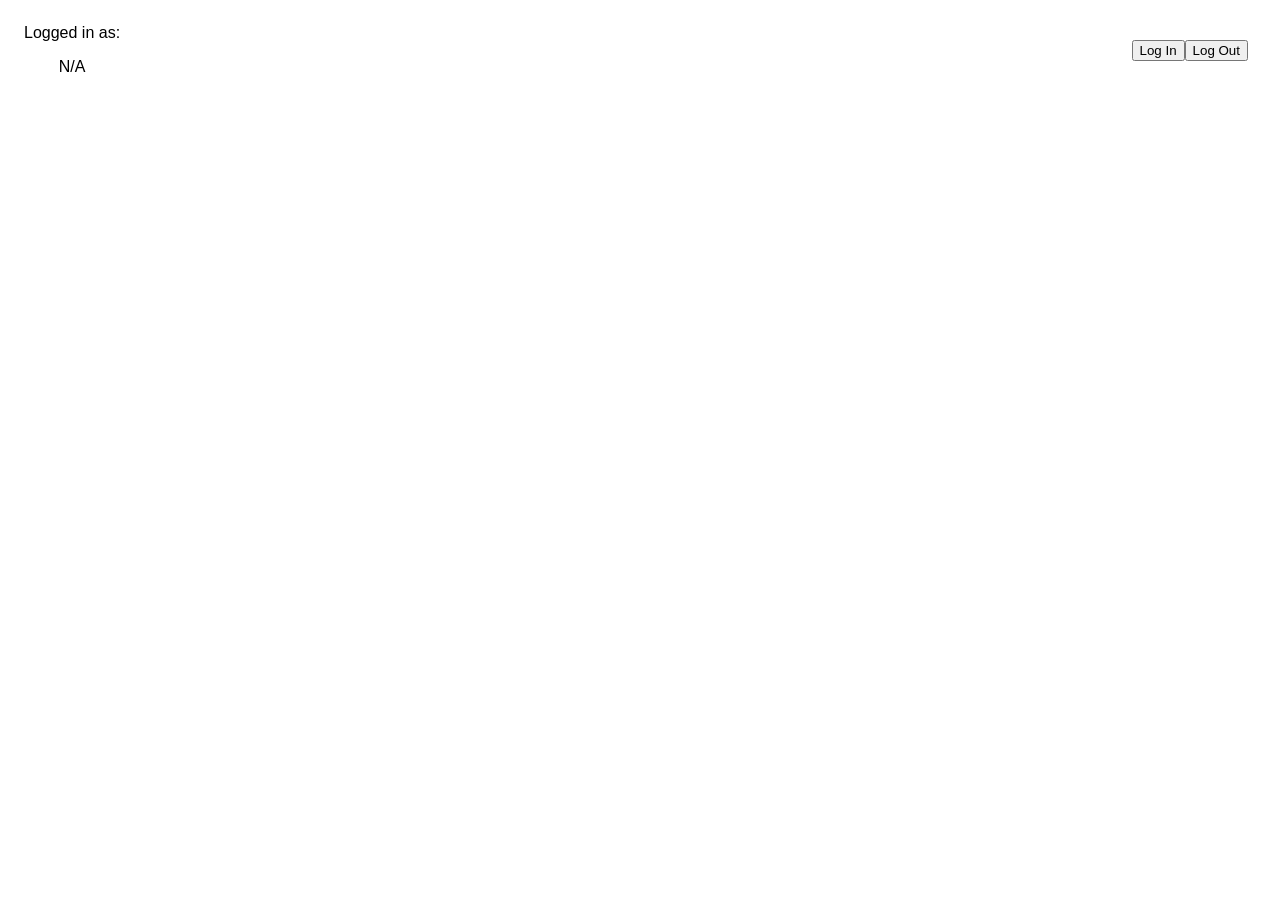
==== Website/wsite/home.html @ e213b0e8 "Added beginning of website and logging middleware" ====
<!DOCTYPE html>
<html>
	<meta charset="utf-8">
    <meta name="viewport" content="width=device-width, initial-scale=1">

    <head>
        <title>
            Book Management Portal
        </title>
        
		<link rel="icon" type="image/png" href="../res/img/favicon.png" />
		<link rel="stylesheet" type="text/css" href="../res/custom_style.css" />
    
        <script src="../res/jquery-3.7.1.min.js"></script>
        
        <script src="main_logic.js" type="text/javascript"></script>

        <!-- Jquery UI -->
		<link rel="stylesheet" href="../res/jquery-ui-1.13.2.custom/jquery-ui.css">
		<script src="../res/jquery-ui-1.13.2.custom/external/jquery/jquery.js"></script>
		<script src="../res/jquery-ui-1.13.2.custom/jquery-ui.js"></script>

        <!-- Components, can be defered for ~speed~ -->
        <script src="components/modal.js" type="text/javascript" defer></script>
        <script src="components/scroll_to_top.js" type="text/javascript" defer></script>

        <script>
            SERVER_TARGET = "http://localhost:5005";

            SERVER_BOOK_TARGET = "/api/Book";
            SERVER_BOOK_GET_TARGET = "/GetBooks";
            SERVER_BOOK_CREATE_TARGET = "/CreateBook";
            SERVER_BOOK_UPDATE_TARGET = "/UpdateBook";
            SERVER_BOOK_DELETE_TARGET = "/DeleteBook";
            
            SERVER_USER_LOGIN_TARGET = "/api/User/LogIn";

			$(document).ready(function () {
                ML.setCurrentTheme("light"); //I really should have segmented things better instead of jamming everything into the ML class huh
                
                ML.subscribeToAccessTokenChange(WriteLoginDetails);
                WriteLoginDetails();
            });

            function WriteLoginDetails(){
                if (ML.getAccessToken() == null || ML.getAccessToken() == ""){
                    document.getElementById("jsLogInNameTarget").innerText = `N/A`;
                    return;
                }
                
                parsedToken = ML.parseJwt(ML.getAccessToken());
                document.getElementById("jsLogInNameTarget").innerText = `${parsedToken.sub} (${parsedToken.role})`;
            }

            function TryLogIn(username, password){
                $.ajax({
                    url: SERVER_TARGET + SERVER_USER_LOGIN_TARGET,
                    type: "POST",
                    contentType: "application/json",
                    data: JSON.stringify({ "username": username, "password": password })
                })
                    .done(function(data, textStatus, jqXHR){
                        ML.removeAccessToken();
                        ML.setAccessToken(data);
                    })
                    .fail(function(jqXHR, textStatus, errorThrown){
                        if (jqXHR.status)
                            alert(`LOGIN FAILED (${jqXHR.status} ${errorThrown})`);
                        else
                            alert(`LOGIN FAILED (Connection Failed)`);
                    })
                    .always(function(data_OR_jqXHR, textStatus, jqXHR_OR_errorThrown){
                        document.getElementById('jsLogInModalTarget').hideModal();
                    });
            }
        </script>
    </head>

    <body style="background-color: white;">
        <modal-component id="jsLogInModalTarget">
            <flex-column style="text-align: center;">
                <h1 style=" margin: 0;">
                    Welcome back,
                </h1>
                <p style=" margin: 0;">
                    please input your credentials below.
                </p>
            </flex-column>

            <form onsubmit="
                        try{
                            TryLogIn(
                                this.getElementsByClassName('jsLogInUsernameTarget')[0].value,
                                this.getElementsByClassName('jsLogInPasswordTarget')[0].value
                            );
                            document.getElementById('jsLogInModalTarget').hideModal();
                        }
                        catch(ex){console.error(ex)}
                        finally{return false}; // return false to stop page refresh
                ">

                <flex-column class="defaultGapHalf centered">
                    <flex-column class="defaultGapQuarter centered"
                        style="width: 100%;">

                        <input class="jsLogInUsernameTarget roundedBorderHalf" style="width: 100%;" type="text" placeholder="Username" required>
                        <input class="jsLogInPasswordTarget roundedBorderHalf" style="width: 100%;" type="password" placeholder="Password" required>
                    </flex-column>
                    
                    <button class="ui-button ui-widget ui-corner-all" type="submit"
                        style="min-height: 1.5rem !important; width: 103%;">

                        <flex-row class="jsHeaderLogInHideOnBusyTarget fEqGrow centered">
                            Log In
                        </flex-row>
                    </button>
                </flex-column>
            </form>
        </modal-component>

        <flex-row>
            <Flex-row class="fEqGrow defaultPaddingHalf">
                <flex-column class="centeredChildren">
                    <flex-row class="defaultPaddingQuarter">
                        Logged in as:
                    </flex-row>
                    <flex-row id="jsLogInNameTarget" class="defaultPaddingQuarter centeredText">
                        N/A
                    </flex-row>
                </flex-column>
            </Flex-row>
            <flex-row class="fEqGrow centered defaultPadding" style="justify-content: end;">
                <button onclick="document.getElementById('jsLogInModalTarget').showModal();">
                    Log In
                </button>
                <button onclick="ML.removeAccessToken();">
                    Log Out
                </button>
            </flex-row>
        </flex-row>
        <main>
            
        </main>
    </body>

</html>
---- Website/res/custom_style.css ----
:root{
	--theme-primary-color: rgb(226, 117, 38);
	--theme-secondary-color: rgb(194, 27, 103);
	
	/*
	--theme-front-bg-color: rgb(255, 255, 255);
	--theme-front-shadow-color: rgb(255, 255, 255);
	--theme-front-border-color: rgb(100, 100, 100);
	--theme-front-text-color: rgb(15, 15, 15);
	*/
	--theme-icon-path: url("../res/jquery-ui-1.13.2.custom/images/ui-icons_ffffff_256x240.png");
	
	--theme-bg-color: rgb(35, 35, 35);
	--theme-tran-bg-color: rgb(30, 30, 30, 0.5);
	--theme-shadow-color: rgb(0, 0, 0);
	--theme-border-color: rgb(100, 100, 100);
	--theme-text-color: rgb(255, 255, 255);
	
	--theme-front-bg-color: rgb(40, 40, 40);
	--theme-front-shadow-color: rgb(0, 0, 0);
	--theme-front-border-color: rgb(100, 100, 100);
	--theme-front-text-color: rgb(255, 255, 255);
	
	--theme-back-bg-color: rgb(25, 25, 25);

	--theme-icon-filter: brightness(1);
	
	--theme-success-color: green;
	--theme-info-color: skyblue; /* Might just be me but blue's hard to look at on dark theme */
	--theme-error-color: red;

	--theme-padding: 2rem;
	--theme-margin: 2rem;

	--theme-gap: 2rem;
	--theme-basis: 26rem;
}

/* theme is set with JS */
[data-theme=light]{
	--theme-bg-color: rgb(245, 245, 245);
	--theme-tran-bg-color: rgb(255, 255, 255, 0.5);
	--theme-shadow-color: rgb(0, 0, 0);
	--theme-border-color: rgb(100, 100, 100);
	--theme-text-color: rgb(0, 0, 0);
	
	--theme-front-bg-color: rgb(255, 255, 255);
	--theme-front-shadow-color: rgb(0, 0, 0);
	--theme-front-border-color: rgb(100, 100, 100);
	--theme-front-text-color: rgb(0, 0, 0);
	
	--theme-back-bg-color: rgb(235, 235, 235);
	
	--theme-icon-filter: invert(1);
	
	--theme-info-color: blue;
}

*{
	box-sizing: border-box;
}

html{
	color: var(--theme-text-color)
}

html,
body {
	min-height:100vh;
    margin: 0;
    padding: 0;
}

body {
	background-color: var(--theme-bg-color);
    color: var(--theme-text-color);
    font-family: Arial, Helvetica, sans-serif;
    display: flex;
    flex-direction: column;
	
	overflow: auto;
    
    animation: fadeInAnim ease 1s;
    animation-iteration-count: 1;
    animation-fill-mode: forwards;
	transition: none;
}

main {
	margin: auto;
	width: min(2000px, 100%); /* Widescreen support? In THIS economy? */
    flex: 1 0 auto;
	overflow: visible;
}

.fadeInSimple{
    animation: fadeInExtraAnim ease-in 1s;
    animation-iteration-count: 1;
    animation-fill-mode: forwards;
	transition: none;

	will-change: auto;
}

.indicateClickable{
	transform: scale(1);
	transition: transform 0.25s;
	cursor: pointer !important;
}
.indicateClickable:hover{
	transform: scale(1.04);
	transition: transform 0.5s;
}

.centered{
    display: flex;
    justify-content: center;
    align-items: center;
}
.forceAlignItemsStretch{
    align-items: stretch !important;
}
.centeredText{
	text-align: center;
}
.centeredChildren > *{
    display: flex;
    justify-content: center;
    align-items: center;
}

.sticky{
	position: sticky;
	top: 0;
	z-index: 900;
}

flex-row{
    display: flex;
    flex-direction: row;
}

flex-row-reverse{
    display: flex;
    flex-direction: row-reverse;
}

flex-column{
    display: flex;
    flex-direction: column;
}

flex-spacer{
	display: block;
	flex-grow: 1;
}

/*
https://www.w3schools.com/howto/howto_css_loader.asp
animation will stutter when display is changed to flex from css, or maybe it's caused by the fade in animation?
*/
simple-loader, simple-loader-m {
	border: 0.3em solid var(--theme-front-border-color);
	border-radius: 50%;
	border-top: 0.3em solid var(--theme-secondary-color);
	border-bottom: 0.3em solid var(--theme-primary-color);
	width: 1.3em;
	height: 1.3em;
	animation: spinAnim 2s linear infinite;
}
simple-loader-m {
	width: 1.5em;
	height: 1.5em;
	margin: -0.2em;
}

br-half{
	display:block;
	margin-top: 0.5em;
}

console-mimic, console-mimic-anim{
	width: 0.7em;
	height: 1em;
	background-color: white;
}

console-mimic-anim{
	animation: blackWhiteFlashAnim 1s steps(1) infinite;
}

big-title{
	display:block;

	text-align: center;
	font-size: 4rem;
	font-weight: bold;

	word-wrap: break-word; /* These just get too big sometimes */
	word-break: break-word;

	border-bottom: 3px solid var(--theme-primary-color);
}

medium-title{
	display:block;

	text-align: center;
	font-size: 2rem;
	font-weight: bold;

	border-bottom: 2px solid var(--theme-primary-color);
}

small-title{
	display:block;

	text-align: left;
	font-size: 1.5rem;
	font-weight: bold;

	border-bottom: 1px solid var(--theme-secondary-color);
}

/* -------------------- SHORTHAND -------------------- */

.fWrap{
	flex-wrap: wrap;
}
.fGrow{
	flex-grow: 1;
}
.fShrink{
	flex-shrink: 1;
}
.fEqGrow{
	flex-basis: 0em;
	flex-grow: 1;
}

.noTopMargin{
	margin-top: 0rem !important; 
}
.noBotMargin{
	margin-bottom: 0rem !important; 
}
.noSideMargin{
	margin-left: 0rem !important; 
	margin-right: 0rem !important; 
}
.onlyTopMargin{
	margin-left: 0rem !important; 
	margin-bottom: 0rem !important; 
	margin-right: 0rem !important; 
}
.noTopOrBotMargin{
	margin-top: 0rem !important; 
	margin-bottom: 0rem !important; 
}
.onlyRightMargin{
	margin-top: 0rem !important; 
	margin-bottom: 0rem !important; 
	margin-left: 0rem !important; 
}
.onlyBotMargin{
	margin-top: 0rem !important; 
	margin-left: 0rem !important; 
	margin-right: 0rem !important; 
}

.noTopPadding{
	padding-top: 0rem !important; 
}
.noBotPadding{
	padding-bottom: 0rem !important; 
}
.noSidePadding{
	padding-left: 0rem !important; 
	padding-right: 0rem !important; 
}
.onlyTopPadding{
	padding-left: 0rem !important; 
	padding-bottom: 0rem !important; 
	padding-right: 0rem !important; 
}
.noTopOrBotPadding{
	padding-top: 0rem !important; 
	padding-bottom: 0rem !important; 
}

.blendDifference{
	mix-blend-mode: difference;
}

.primaryColor{
	color: var(--theme-primary-color);
}
.secondaryColor{
	color: var(--theme-secondary-color);
}

.noBotBorder{
	border-bottom: 0rem !important; 
}
.noLeftBorder{
	border-left: 0rem !important; 
}
.noRightBorder{
	border-right: 0rem !important; 
}
.noSideBorder{
	border-left: 0rem !important; 
	border-right: 0rem !important; 
}
.onlyBotBorder{
	border-left: 0px !important; 
	border-top: 0px !important; 
	border-right: 0px !important; 
}
.onlyTopBorder{
	border-left: 0px !important; 
	border-bottom: 0px !important; 
	border-right: 0px !important; 
}

/* -------------------- TYPEWRITER -------------------- */

.jsTypewriterRowTarget{
    display: none;
    justify-content: center;
    align-items: center;

	flex-grow: 0;
	flex-wrap: wrap;
}

.jsTypewriterWordTarget{
    display: none;
    justify-content: center;
    align-items: center;

	flex-grow: 0;
}

/* -------------------- VALUES -------------------- */

.defaultSpacing{
	flex-basis: var(--theme-basis);
}

.defaultPadding{
	padding: var(--theme-padding);
}
.defaultPaddingHalf{
	padding: calc(var(--theme-padding) / 2);
}
.defaultPaddingQuarter{
	padding: calc(var(--theme-padding) / 4);
}
.defaultPaddingDouble{
	padding: calc(var(--theme-padding) * 2);
}

.defaultMargin{
	margin: var(--theme-margin);
}
.defaultMarginHalf{
	margin: calc(var(--theme-margin) / 2);
}
.defaultMarginQuarter{
	margin: calc(var(--theme-margin) / 4);
}
.defaultMarginDouble{
	margin: calc(var(--theme-margin) * 2);
}
.defaultMarginQuadruple{
	margin: calc(var(--theme-margin) * 4);
}

.defaultGap{
	gap: var(--theme-gap);
}
.defaultGapHalf{
	gap: calc(var(--theme-gap) / 2);
}
.defaultGapQuarter{
	gap: calc(var(--theme-gap) / 4);
}
.defaultGapPlusHalf{
	gap: calc(var(--theme-gap) * 1.5);
}
.defaultGapDouble{
	gap: calc(var(--theme-gap) * 2);
}

.textSuccess{
	color:var(--theme-success-color);
	font-weight: bold;
}
.textInfo{
	color:var(--theme-info-color);
	font-weight: bold;
}
.textError{
	color:var(--theme-error-color);
	font-weight: bold;
}

/* -------------------- BACKGROUNDS -------------------- */

.fauxBlackBG{
	Color: white;
	background-color: rgb(40, 40, 40);
}

.themeBG{
	Color: var(--theme-text-color);
	background-color: var(--theme-bg-color);
}

.themeShadow{
	box-shadow: 4px 4px 8px var(--theme-shadow-color);
	z-index: 10 !important;
}

.themeFrontBG{
	Color: var(--theme-front-text-color);
	background-color: var(--theme-front-bg-color);
}

.themeBackBG{
	Color: var(--theme-text-color);
	background-color: var(--theme-back-bg-color);
}

.glowOnFocus:focus-visible{
	background-color: var(--theme-primary-color) !important;
	color: white;
}
.glowOnHover{
	cursor: pointer !important;
}
.glowOnHover:hover{
	background-color: var(--theme-primary-color) !important;
	color: white;
}
.glowOnHover:active{
	background-color: var(--theme-secondary-color) !important;
	color: white;
}

.darkImageOverlay{
	Color: white;
	background-color: rgba(0, 0, 0, 0.5);
}

.themeImageOverlay{
	Color: var(--theme-text-color);
	background-color: var(--theme-tran-bg-color);
}

.themePrimaryBG{
	Color: white;
	background-color: var(--theme-primary-color);
}

.primSecLinearBG{
	Color: white;
	background-image: linear-gradient(-135deg, var(--theme-secondary-color), var(--theme-primary-color));
}

.secPrimLinearBG{
	Color: white;
	background-image: linear-gradient(45deg, var(--theme-secondary-color), var(--theme-primary-color));
}

/* -------------------- BORDERS -------------------- */

.roundedBorder, .roundedBorderHalf{
	overflow: hidden;
}

.roundedBorder{
	border-radius: 10px;
}

.roundedBorderHalf{
	border-radius: 5px;
}

.themeBorder{
	border: 1px solid var(--theme-border-color);
}
.themeBorderChildren > *{
	border: 1px solid var(--theme-border-color);
}

/* -------------------- EQUAL SPLIT LOGIC -------------------- */

flex-row-eq-wrap-component{
    display: flex;
    flex-direction: row;
	flex-wrap: wrap;
    justify-content: center;

	padding-left: 0 !important;
	padding-right: 0 !important;
}

flex-row-eq-wrap-component > *{
	/* splitter vars set to parent style via js (could supply theme padding too) */
	padding: calc(var(--theme-padding) / 2);
	/* This isn't completely precise, but it also doesn't need to be (we're overcompensating for the gaps) */
	width: calc(var(--splitter-basis) - var(--splitter-gap));
}
.applyEqWrapStyle{
	background-color: var(--theme-back-bg-color);
}
.applyEqWrapStyle > *{
	background-color: var(--theme-front-bg-color);
	border: 1px solid var(--theme-border-color);
	box-shadow: 2px 2px 4px var(--theme-front-shadow-color);
}


/* -------------------- SCROLL TO TOP -------------------- */

scroll-to-top-component{
	position: fixed;
	z-index: 1000;

	width: 100vw;
	height: 100vh;

	pointer-events: none;

	display: flex;
	align-items: flex-end !important;
	flex-direction: column;
}

.sttRotateOnTopDistance {
	transform: rotate(0deg);
	transition: transform 0.2s;
	will-change: auto !important;
}
.sttRotateOnTopDistance.sttRotateOnTopDistanceTrigger {
	transform: rotate(-180deg);
}

/* -------------------- PUSH NOTIFICATIONS -------------------- */

push-notifications-component{
	position: fixed;
	z-index: 3000;
	
	height: 100vh;
	width: 100vw;

	pointer-events: none;
	
    display: flex;
	flex-direction: column;
    justify-content: flex-end;

	word-wrap: break-word;

	will-change: auto; /* Anim controlled by JS */
	
	overflow: visible; /* necessary for the animation */
}

push-notification{
	box-shadow: 2px 2px 4px var(--theme-front-shadow-color);

	width: min(calc(10rem + 10%), 50vw);
	flex-shrink: 0;

	top: 0;

	background-color: var(--theme-front-bg-color);
	color: var(--theme-front-text-color);
	border:1px solid var(--theme-front-border-color);

	pointer-events: auto;
	
	display:flex;
	flex-direction: row;
}

push-notification-success{
	background-color: var(--theme-success-color);
	min-width: 1.5rem;
}
push-notification-info{
	background-color: var(--theme-info-color);
	min-width: 1.5rem;
}
push-notification-fail{
	background-color: var(--theme-error-color);
	min-width: 1.5rem;
}

push-notification-content{
	border-left: 1px solid var(--theme-front-border-color);

	display:block;
	flex-grow: 1;
}

/* -------------------- MODAL -------------------- */

modal-component{
	position: fixed;
	z-index: 2000;

	top: 0;
	bottom: 0;
	left: 0;
	right: 0;
	
	height: 100vh;
	width: 100vw;

	overflow-y: auto;
	transition: background-color 0.25s;

	background: rgba(0,0,0,0.6);
	
	opacity: 0;
    display: none;
    justify-content: center;
    align-items: center;
	vertical-align: middle;
}
/* Not the best browser support, but it runs on everything that matters */
modal-component:not(:has(flex-column:hover)):hover{
	background: rgba(0,0,0,0.4);
	transition: background-color 0.25s;
}

/* -------------------- HEADER -------------------- */

header {
	overflow: hidden;

	background-color: var(--theme-front-bg-color);
	color: var(--theme-front-text-color);

	display: flex;
	text-align: center;
	vertical-align: middle;
	justify-content: center;
	align-items: stretch;
	
	flex-grow: 1;
}

/* Seperate the visuals from the behaviour */
nav-element {
	flex: 1 1 10em;
	min-width: 10em;
	white-space: nowrap;
}
.navElementVisual{
	text-align: center;
    
	display: flex;
    align-items: center;
    justify-content: center;
	
	cursor: default;
	font-weight: bold;
	vertical-align: middle;
	text-transform: uppercase;

	user-select: none;
	
	/* Makes sure navElements don't look off next to selectableNavElements */
	border: 1px solid transparent;
}

/* sne -> selectable nav element, the name was getting a touch too long */
.sneBorderRight{
	border-right: 1px solid var(--theme-front-border-color);
}
.sneBorderLeft{
	border-left: 1px solid var(--theme-front-border-color);
}
.sneBorderTop{
	border-top: 1px solid var(--theme-front-border-color);
}
.sneBorderBottom{
	border-bottom: 1px solid var(--theme-front-border-color);
}

.selectableNavElementChapter{
	cursor: pointer !important;
	font-size: small;
}
.selectableNavElementChapter:hover{
	color:var(--theme-primary-color);
}
.selectableNavElementChapter:focus{
	color:var(--theme-primary-color);
}
/*
:active can be triggered at the same time as :hover, so !important should be used
Otherwise color seems to be whatever is last in the .css file
(I don't want to rely on that)
*/
.selectableNavElementChapter:active{
	color:var(--theme-secondary-color) !important;
}

.selectableNavElement{
	cursor: pointer !important;
	border: 1px solid var(--theme-front-border-color);
}
.selectableNavElement:hover{
	background-color:var(--theme-primary-color);
	border-color: black;
}
.selectableNavElement:focus{
	background-color:var(--theme-primary-color);
	border-color: black;
}
.selectableNavElement:active{
	background-color:var(--theme-secondary-color) !important;
	border-color: black !important;
}

/* -------------------- FOOTER -------------------- */

footer{
	margin-top: auto;
	padding-top: 10px;
	font-size: 70%;
	
	flex-wrap: nowrap;

	text-align: center;

	background-color: var(--theme-front-bg-color);
	color: var(--theme-front-text-color);
	border-top: 1px solid var(--theme-front-border-color);
	padding: 2em;
}

/* -------------------- ANIMATIONS -------------------- */

@keyframes fadeInAnim {
    0% { opacity: 0; }
    100% { opacity: 1; }
}

@keyframes fadeInExtraAnim {
    0% { opacity: 0; transform: translateY(2rem); }
    100% { opacity: 1; transform: translateY(0rem) }
}

@keyframes spinAnim {
	0% { transform: rotate(0deg); }
	100% { transform: rotate(360deg); }
}

@keyframes phaseOutAnim {
    0% { opacity: 1; }
    100% { opacity: 0; }
}

@keyframes blackWhiteFlashAnim {
    0% { opacity: 0; }
    50% { opacity: 1; }
    100% { opacity: 0; }
}

@keyframes theBiggeningAnim {
    0% { transform: scale(1); }
    100% { transform: scale(1.05); }
}

/* -------------------- OVERRIDES -------------------- */

[tabindex] { /* <-- Evil */
	outline: none !important;
}

input[type=text], input[type=email], input[type=password] {
	min-height: 2rem;
	outline: none !important;
	border: 0.5px solid black !important;
}

textarea:focus, input[type=text]:focus, input[type=email]:focus, input[type=password]:focus {
	box-shadow: 0 0 3px 1px rgb(94, 158, 214); /* Mirrors jquery UI shadow so they don't look out of place */
}

textarea{
	outline: none !important;
	border: 0.5px solid black !important;
}

/* -------------------- JQUERY IMAGES -------------------- */

/* https://stackoverflow.com/questions/1821568/how-to-specify-override-jquery-icon-color */
.ui-icon{
    background-image: var(--theme-icon-path) !important;
}
.ui-no-margin{
	margin-top: 0px !important;
}
.ui-theme
{
	filter: var(--theme-icon-filter);
}
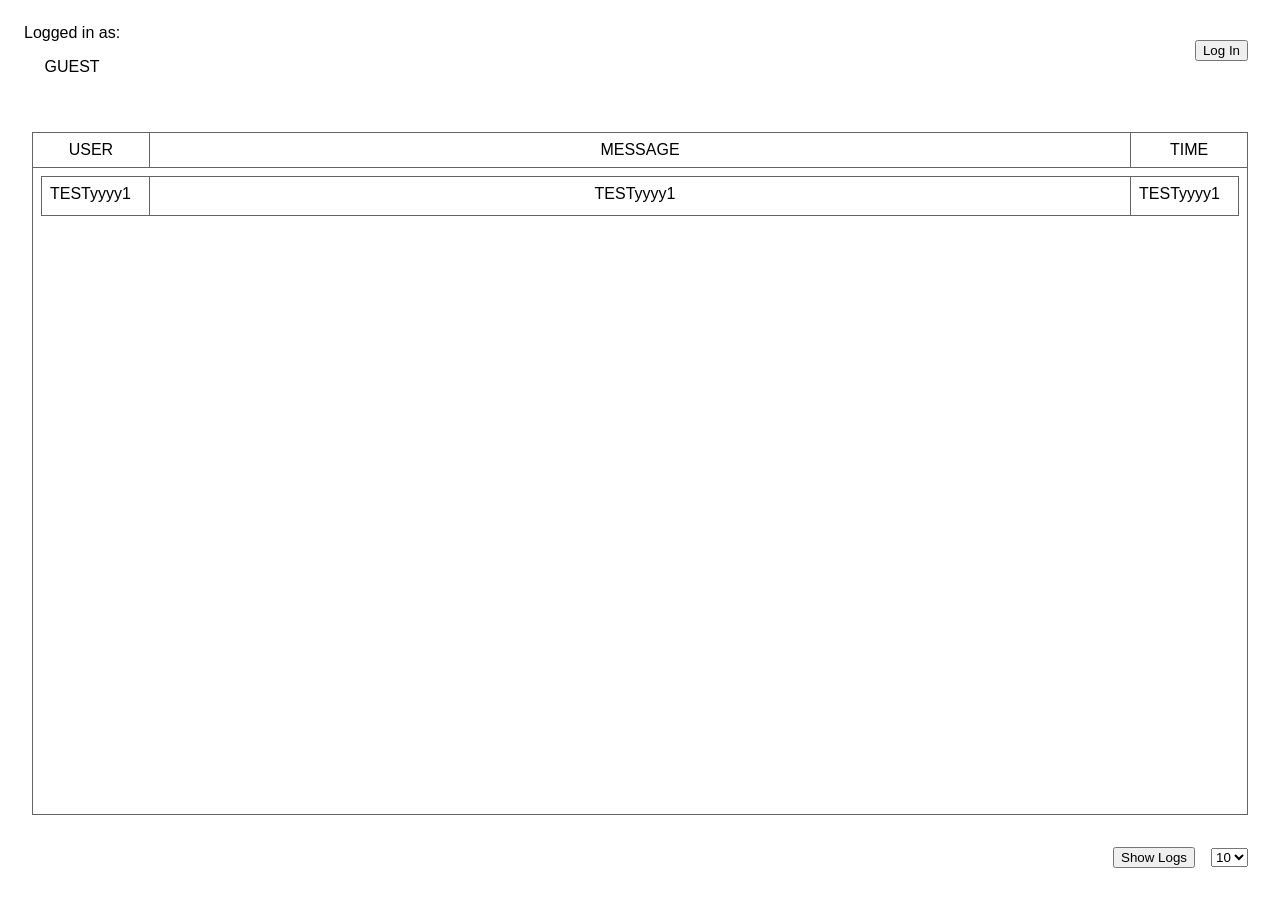
==== commit 4a608b58: "Finished LO1 and LO2" ====
--- a/Website/wsite/home.html
+++ b/Website/wsite/home.html
@@ -26,14 +26,9 @@
 
         <script>
             SERVER_TARGET = "http://localhost:5005";
-
-            SERVER_BOOK_TARGET = "/api/Book";
-            SERVER_BOOK_GET_TARGET = "/GetBooks";
-            SERVER_BOOK_CREATE_TARGET = "/CreateBook";
-            SERVER_BOOK_UPDATE_TARGET = "/UpdateBook";
-            SERVER_BOOK_DELETE_TARGET = "/DeleteBook";
             
-            SERVER_USER_LOGIN_TARGET = "/api/User/LogIn";
+            SERVER_USER_LOGIN_TARGET = "/api/auth/login";
+            SERVER_GET_LOGS_TARGET = "/api/logs/get";
 
 			$(document).ready(function () {
                 ML.setCurrentTheme("light"); //I really should have segmented things better instead of jamming everything into the ML class huh
@@ -44,12 +39,16 @@
 
             function WriteLoginDetails(){
                 if (ML.getAccessToken() == null || ML.getAccessToken() == ""){
-                    document.getElementById("jsLogInNameTarget").innerText = `N/A`;
+                    document.getElementById("jsLogInNameTarget").innerText = `GUEST`;
+                    document.getElementById('jsLogOutButtonTarget').style.display = "none";
+                    document.getElementById('jsLogInButtonTarget').style.display = "block";
                     return;
                 }
                 
                 parsedToken = ML.parseJwt(ML.getAccessToken());
                 document.getElementById("jsLogInNameTarget").innerText = `${parsedToken.sub} (${parsedToken.role})`;
+                document.getElementById('jsLogOutButtonTarget').style.display = "block";
+                document.getElementById('jsLogInButtonTarget').style.display = "none";
             }
 
             function TryLogIn(username, password){
@@ -72,6 +71,85 @@
                     .always(function(data_OR_jqXHR, textStatus, jqXHR_OR_errorThrown){
                         document.getElementById('jsLogInModalTarget').hideModal();
                     });
+            }
+
+            function TryShowLogs(){
+                if (ML.getAccessToken() == null || ML.getAccessToken() == ""){
+                    alert("Not logged in!");
+                    return;
+                }
+
+                let amount = $(jsLogCountTarget).find('option:selected').val();
+
+                $.ajax({
+                    url: SERVER_TARGET + SERVER_GET_LOGS_TARGET + "/?amount=" + amount,
+                    type: "POST",
+                    contentType: "application/json",
+					headers: {
+						Authorization: 'Bearer ' + ML.getAccessToken()
+					},
+                })
+                    .done(function(data, textStatus, jqXHR){
+                        data.$values.forEach(element => {
+                            WipeLogs();
+                            DisplayLogs(data);
+                        });
+                    })
+                    .fail(function(jqXHR, textStatus, errorThrown){
+                        if (jqXHR.status)
+                            alert(`FETCHING LOGS FAILED (${jqXHR.status} ${errorThrown})`);
+                        else
+                            alert(`FETCHING LOGS FAILED (Connection Failed)`);
+                    })
+            }
+
+            function WipeLogs(){
+                let userColumn = document.getElementById("jsLogsColumnUserTarget");
+                let messageColumn = document.getElementById("jsLogsColumnMessageTarget");
+                let timeColumn = document.getElementById("jsLogsColumnTimeTarget");
+
+                while(userColumn.children.length > 1) {
+                    userColumn.children[1].remove();
+                }
+                while(messageColumn.children.length > 1) {
+                    messageColumn.children[1].remove();
+                }
+                while(timeColumn.children.length > 1) {
+                    timeColumn.children[1].remove();
+                }
+            }
+
+            function DisplayLogs(data){
+                const columnLeftClasses = ['themeBorder', 'defaultMarginQuarter', 'defaultPaddingQuarter', 'noRightMargin', 'centeredText', 'stableOverflowHandler'];
+                const columnMidClasses = ['themeBorder', 'defaultMarginQuarter', 'defaultPaddingQuarter', 'noSideMargin', 'noSideBorder', 'centeredText', 'stableOverflowHandler'];
+                const columnEndClasses = ['themeBorder', 'defaultMarginQuarter', 'defaultPaddingQuarter', 'noLeftMargin', 'centeredText', 'stableOverflowHandler'];
+
+                const userColumn = document.getElementById("jsLogsColumnUserTarget");
+                const messageColumn = document.getElementById("jsLogsColumnMessageTarget");
+                const timeColumn = document.getElementById("jsLogsColumnTimeTarget");
+
+                data.$values.forEach((thing) => {
+                    let user = document.createElement("div");
+                    columnLeftClasses.forEach((cl) => {
+                        user.classList.add(cl);
+                    });
+                    user.innerText = thing.user
+                    userColumn.append(user);
+
+                    let message = document.createElement("div");
+                    columnMidClasses.forEach((cl) => {
+                        message.classList.add(cl);
+                    });
+                    message.innerText = thing.logData
+                    messageColumn.append(message);
+
+                    let time = document.createElement("div");
+                    columnEndClasses.forEach((cl) => {
+                        time.classList.add(cl);
+                    });
+                    time.innerText = thing.logTime
+                    timeColumn.append(time);
+                });
             }
         </script>
     </head>
@@ -119,7 +197,7 @@
         </modal-component>
 
         <flex-row>
-            <Flex-row class="fEqGrow defaultPaddingHalf">
+            <flex-row class="fEqGrow defaultPaddingHalf">
                 <flex-column class="centeredChildren">
                     <flex-row class="defaultPaddingQuarter">
                         Logged in as:
@@ -128,18 +206,62 @@
                         N/A
                     </flex-row>
                 </flex-column>
-            </Flex-row>
+            </flex-row>
             <flex-row class="fEqGrow centered defaultPadding" style="justify-content: end;">
-                <button onclick="document.getElementById('jsLogInModalTarget').showModal();">
+                <button id="jsLogInButtonTarget" onclick="document.getElementById('jsLogInModalTarget').showModal();">
                     Log In
                 </button>
-                <button onclick="ML.removeAccessToken();">
+                <button id="jsLogOutButtonTarget" onclick="ML.removeAccessToken();">
                     Log Out
                 </button>
             </flex-row>
         </flex-row>
-        <main>
-            
+
+        <main style="display:flex">
+            <flex-column class="fGrow">
+                <flex-row class="themeBorder fEqGrow defaultMargin" style="overflow-y: auto; min-height: 200px; max-width: calc(100vw - 2 * var(--theme-margin));">
+                    <flex-column id="jsLogsColumnUserTarget">
+                        <flex-row class="jsDoNotDeleteHint themeBorder centered noTopBorder noLeftBorder defaultPaddingQuarter">
+                            USER
+                        </flex-row>
+
+                        <div class="themeBorder defaultMarginQuarter defaultPaddingQuarter noRightMargin centeredText stableOverflowHandler">
+                            TESTyyyy1
+                        </div>
+                    </flex-column>
+
+                    <flex-column id="jsLogsColumnMessageTarget" class="fEqGrow">
+                        <flex-row class="jsDoNotDeleteHint themeBorder centered noTopBorder noSideBorder defaultPaddingQuarter">
+                            MESSAGE
+                        </flex-row>
+
+                        <div class="themeBorder defaultMarginQuarter defaultPaddingQuarter noSideMargin noSideBorder centeredText stableOverflowHandler">
+                            TESTyyyy1
+                        </div>
+                    </flex-column>
+
+                    <flex-column id="jsLogsColumnTimeTarget">
+                        <flex-row class="jsDoNotDeleteHint themeBorder centered noTopBorder noRightBorder defaultPaddingQuarter">
+                            TIME
+                        </flex-row>
+
+                        <div class="themeBorder defaultMarginQuarter defaultPaddingQuarter noLeftMargin centeredText stableOverflowHandler">
+                            TESTyyyy1
+                        </div>
+                    </flex-column>
+                </flex-row>
+    
+                <flex-row class="centered defaultPadding defaultGapHalf noTopPadding" style="justify-content: end;">
+                    <button onclick="TryShowLogs();">
+                        Show Logs
+                    </button>
+                    <select name="Count" id="jsLogCountTarget">
+                        <option value=10>10</option>
+                        <option value=25>25</option>
+                        <option value=50>50</option>
+                    </select>
+                </flex-row>
+            </flex-column>
         </main>
     </body>
 
--- a/Website/res/custom_style.css
+++ b/Website/res/custom_style.css
@@ -133,6 +133,13 @@
 	position: sticky;
 	top: 0;
 	z-index: 900;
+}
+
+.stableOverflowHandler{
+	overflow: auto;
+	scrollbar-width: thin;
+	scrollbar-gutter: stable;
+	min-height: 2.5rem;
 }
 
 flex-row{
@@ -244,6 +251,12 @@
 .noBotMargin{
 	margin-bottom: 0rem !important; 
 }
+.noLeftMargin{
+	margin-left: 0rem !important; 
+}
+.noRightMargin{
+	margin-right: 0rem !important; 
+}
 .noSideMargin{
 	margin-left: 0rem !important; 
 	margin-right: 0rem !important; 
@@ -301,6 +314,9 @@
 
 .noBotBorder{
 	border-bottom: 0rem !important; 
+}
+.noTopBorder{
+	border-top: 0rem !important; 
 }
 .noLeftBorder{
 	border-left: 0rem !important; 
